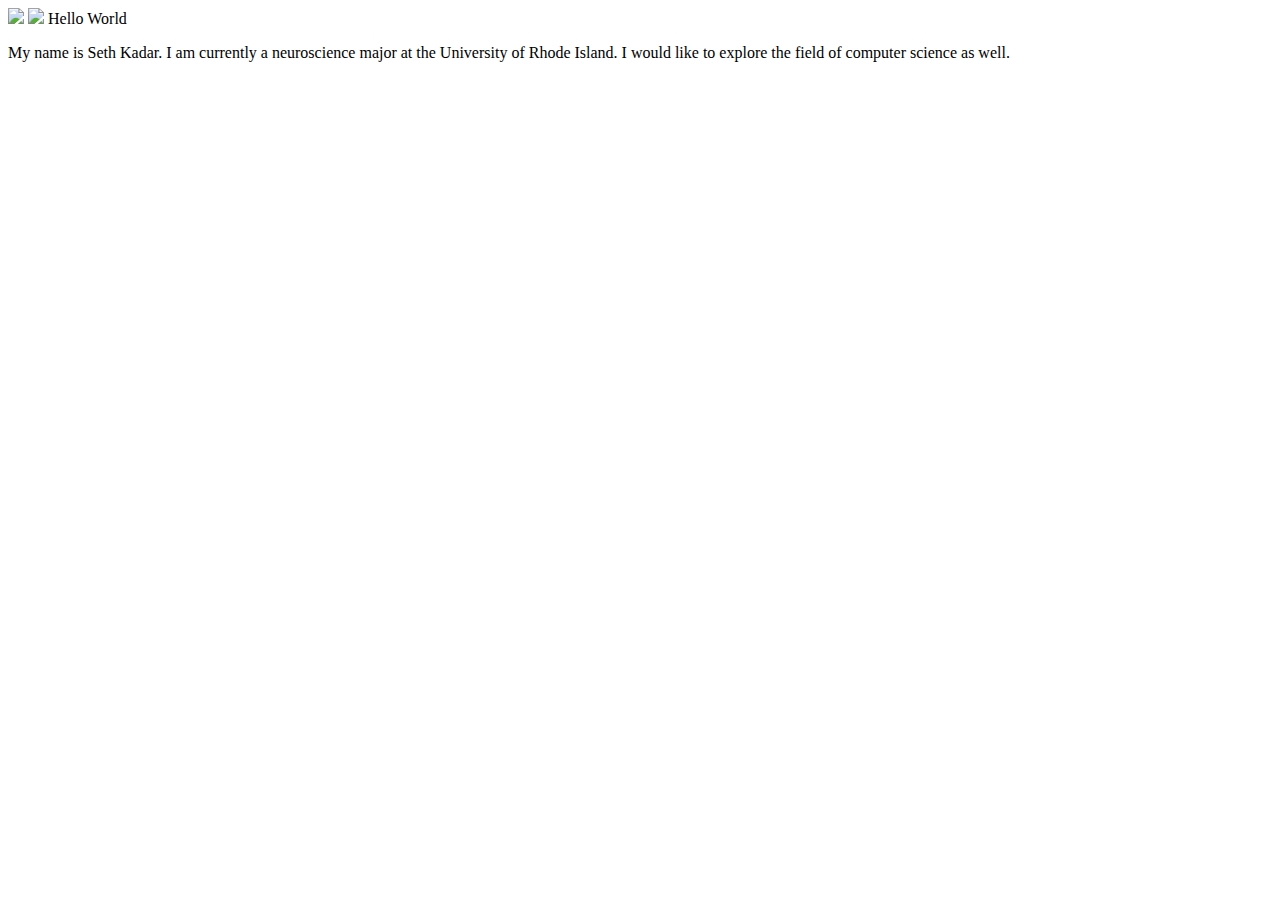
==== index.html @ b7cf37d8 "Update index.html" ====
<!DOCTYPE html>
<html>
    <head>
        <meta charset="utf-8">
        <title>Home Page</title>
    </head>
    <body>
        <img src="csc106_banner.jpg">
        <table>
            <thead> <img src=
      <h1> Hello World </h1>
    
    <p> My name is Seth Kadar. I am currently a neuroscience major at the University of Rhode Island.  
    I would like to explore the field of computer science as well. </p>
        <a href="https://www.uri.edu" URI Homepage </a>
    </body>
</html>
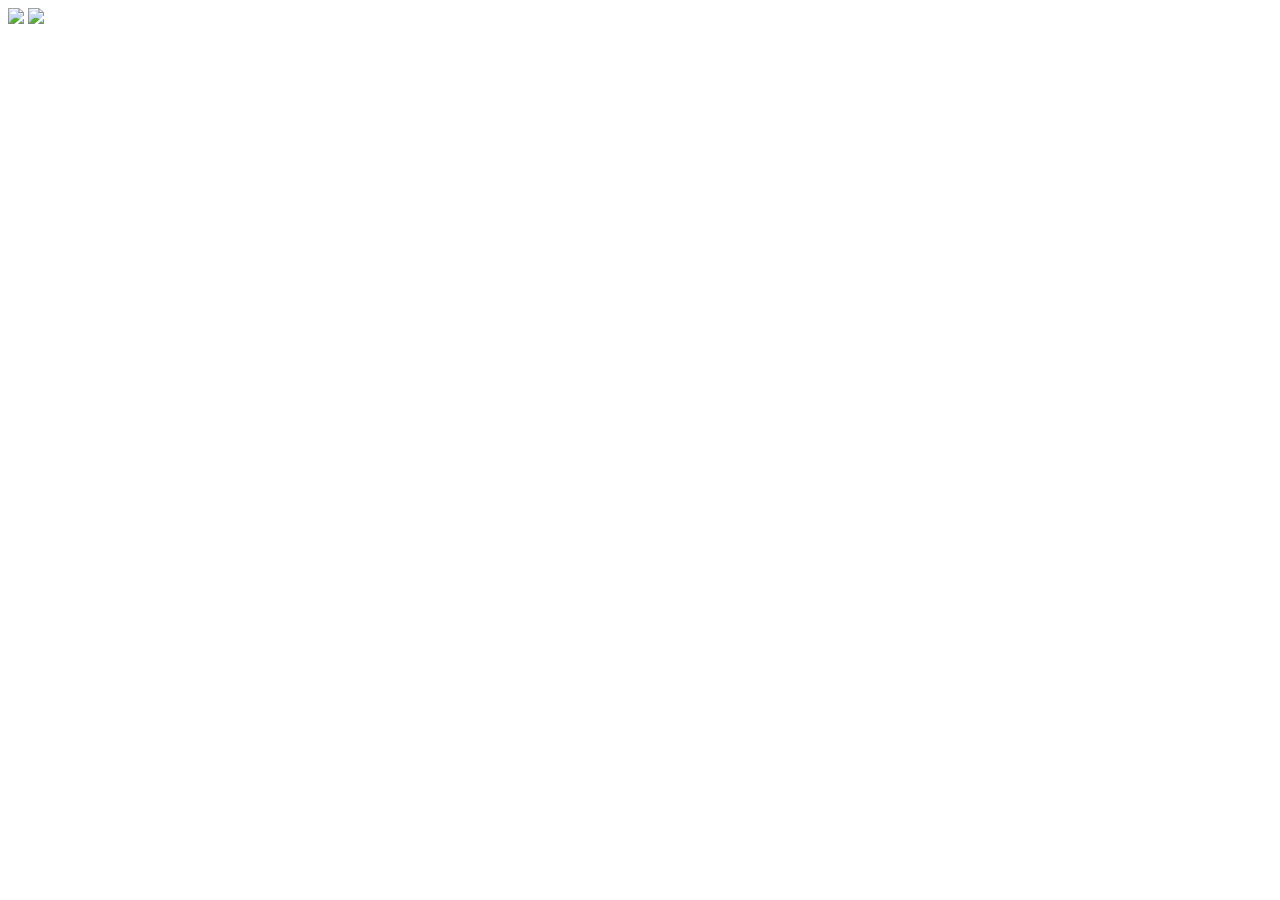
==== commit 2f633e3b: "Update index.html" ====
--- a/index.html
+++ b/index.html
@@ -7,7 +7,7 @@
     <body>
         <img src="csc106_banner.jpg">
         <table>
-            <thead> <img src=
+            <thead> <img src="
       <h1> Hello World </h1>
     
     <p> My name is Seth Kadar. I am currently a neuroscience major at the University of Rhode Island.  
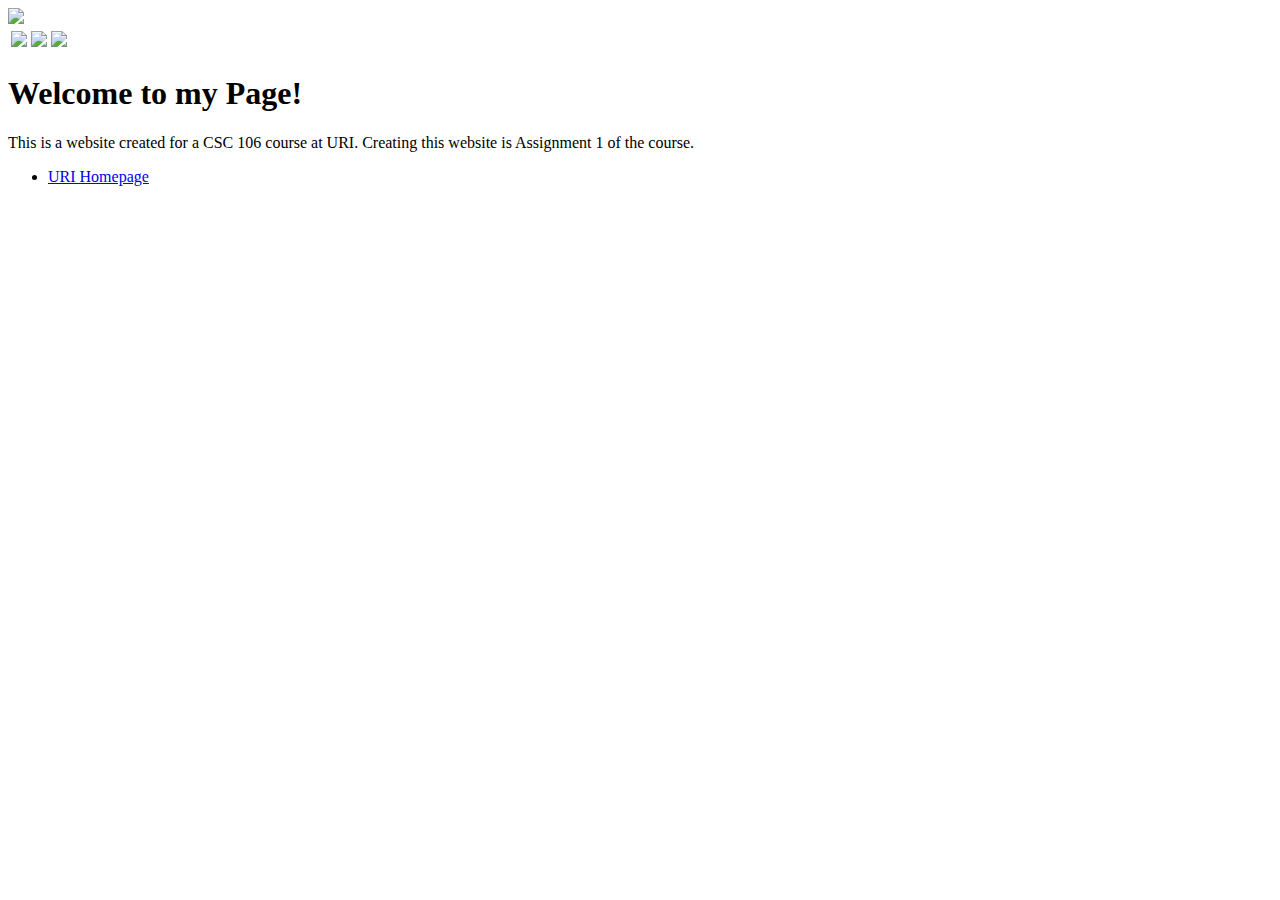
==== commit 43ef09ea: "Update index.html" ====
--- a/index.html
+++ b/index.html
@@ -7,11 +7,20 @@
     <body>
         <img src="csc106_banner.jpg">
         <table>
-            <thead> <img src="
-      <h1> Hello World </h1>
+            <thead> 
+                <tr> 
+                    <th> <img src="homebutton.png"> </th>
+                    <th> <img src="javascriptsbutton.png"> </th>
+                    <th> <img src="aboutmebutton.png"> </th>
+                </tr>
+            </thead>
+        </table>
+      <h1> Welcome to my Page! </h1>
     
-    <p> My name is Seth Kadar. I am currently a neuroscience major at the University of Rhode Island.  
-    I would like to explore the field of computer science as well. </p>
-        <a href="https://www.uri.edu" URI Homepage </a>
+    <p> This is a website created for a CSC 106 course at URI. Creating this website is Assignment 1 of the course. </p>
+        <ul>
+            <li> <a href="https://www.uri.edu"> URI Homepage </a> </li>
+        </ul>
+        
     </body>
 </html>
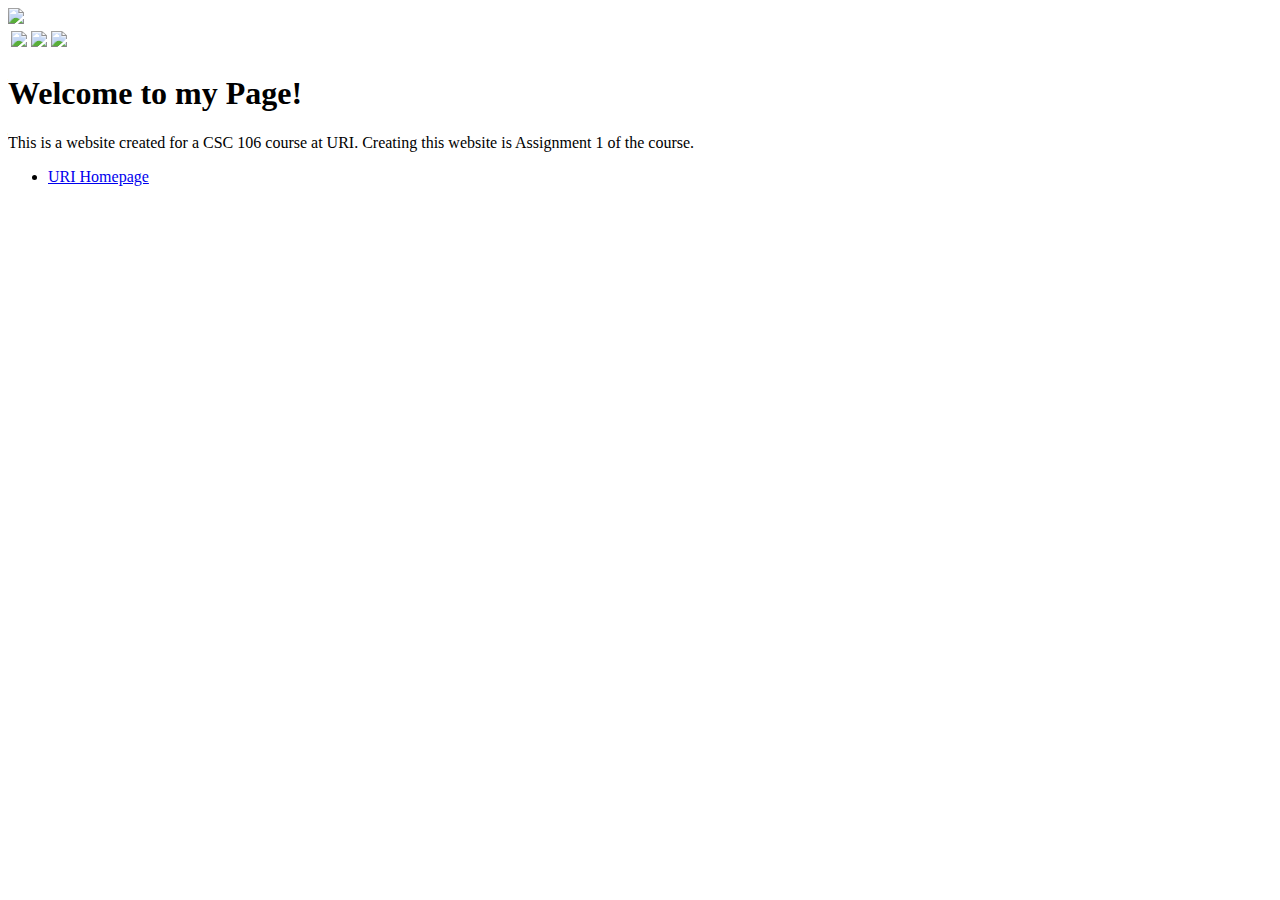
==== commit 4d0791e7: "Update index.html" ====
--- a/index.html
+++ b/index.html
@@ -9,9 +9,9 @@
         <table>
             <thead> 
                 <tr> 
-                    <th> <img src="homebutton.png"> </th>
-                    <th> <img src="javascriptsbutton.png"> </th>
-                    <th> <img src="aboutmebutton.png"> </th>
+                    <th> <a href="index.html"> <img src="homebutton.png"> </a> </th>
+                    <th> <a href="javascript.html"> <img src="javascriptsbutton.png"> </a> </th>
+                    <th> <a href="about.html"> <img src="aboutmebutton.png"> </a> </th>
                 </tr>
             </thead>
         </table>
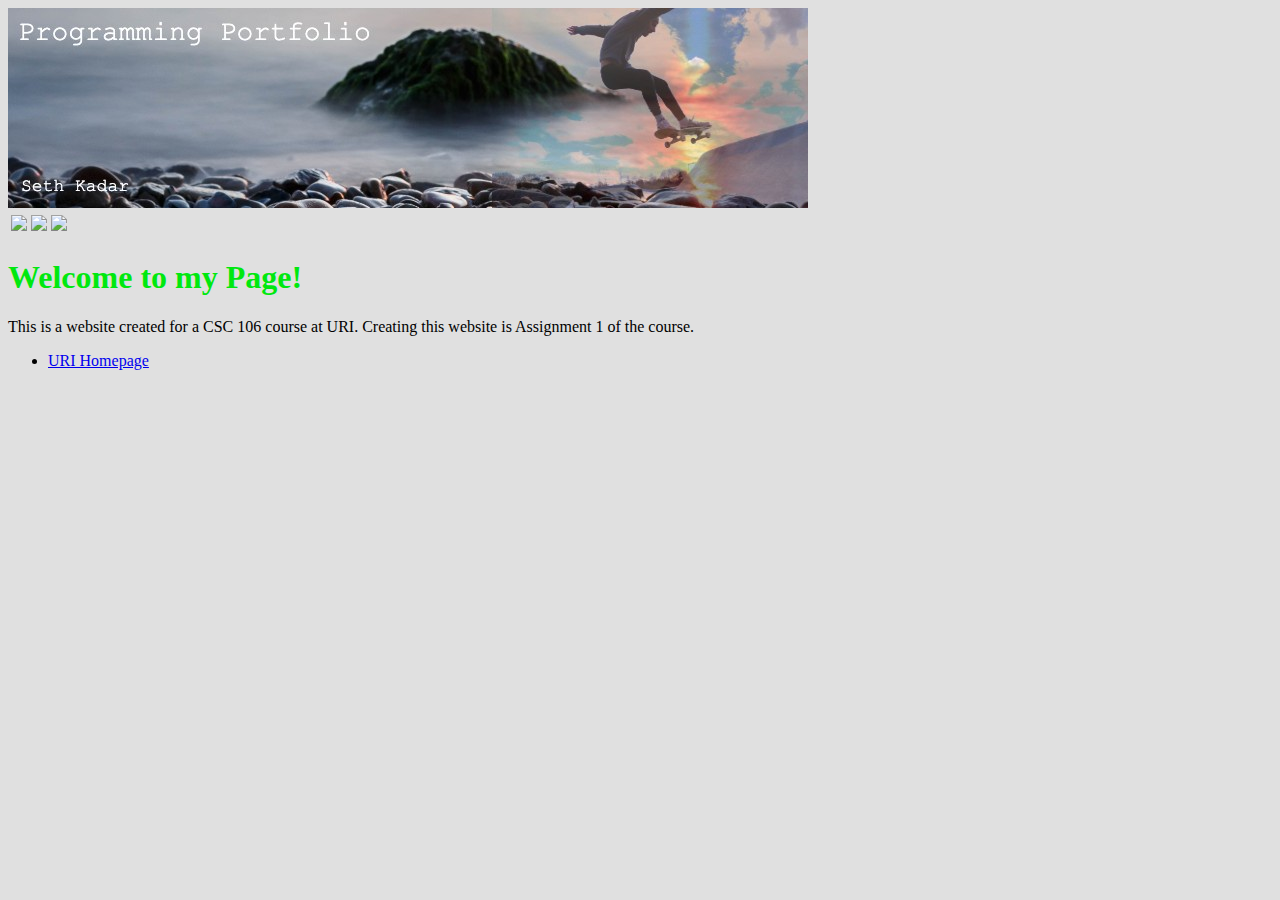
==== commit 57304004: "Update index.html" ====
--- a/index.html
+++ b/index.html
@@ -3,9 +3,10 @@
     <head>
         <meta charset="utf-8">
         <title>Home Page</title>
+        <link rel="stylesheet" href="style1.css">
     </head>
     <body>
-        <img src="csc106_banner.jpg">
+        <img src="myBanner.jpg">
         <table>
             <thead> 
                 <tr> 
--- a/style1.css
+++ b/style1.css
@@ -0,0 +1,12 @@
+
+        
+        h1 {
+            color: rgb(0, 232, 15);
+        }  
+        
+        body {
+            background-color: rgb(224, 224, 224);
+        }
+            
+        
+        
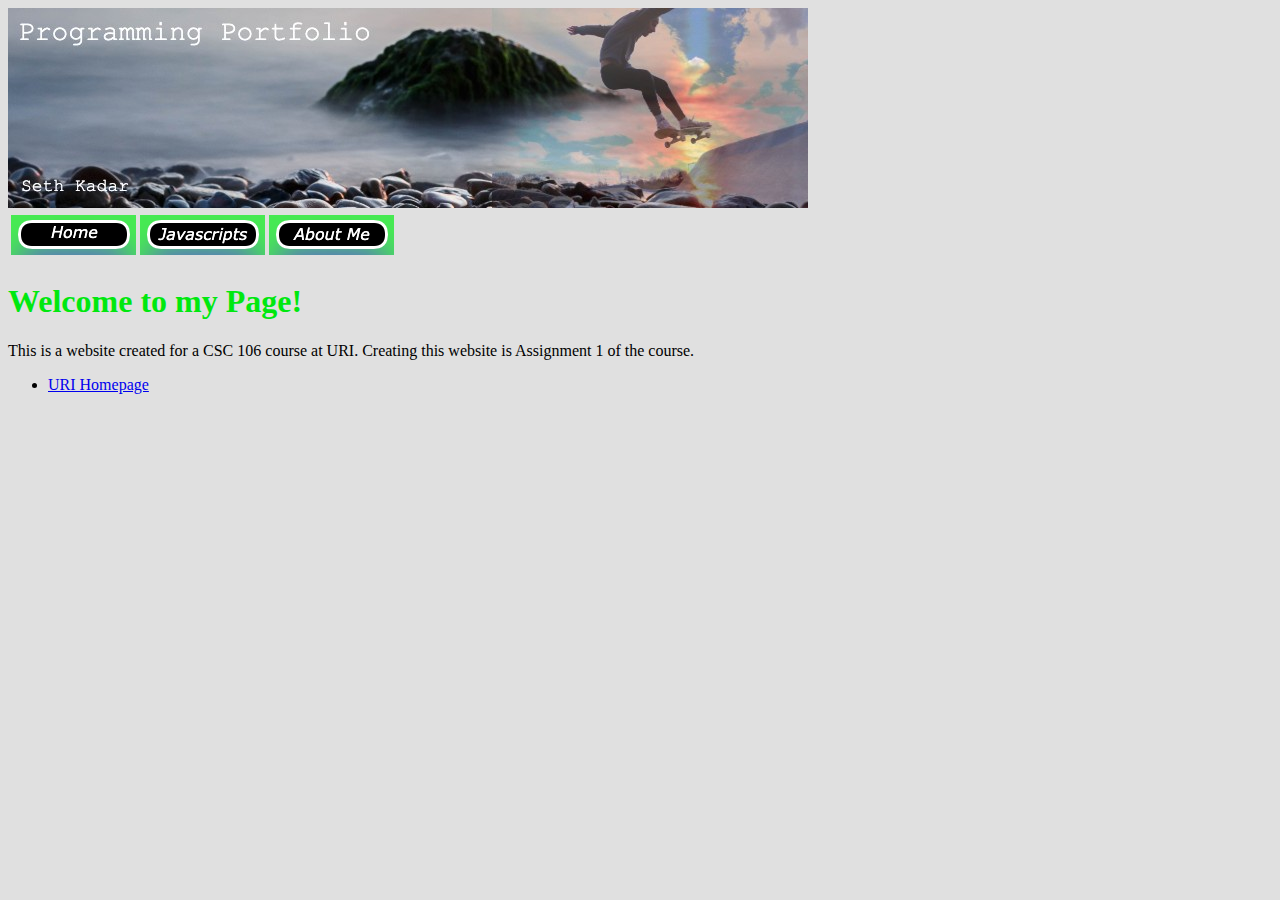
==== commit 85ab77f4: "Update index.html" ====
--- a/index.html
+++ b/index.html
@@ -10,9 +10,9 @@
         <table>
             <thead> 
                 <tr> 
-                    <th> <a href="index.html"> <img src="homebutton.png"> </a> </th>
-                    <th> <a href="javascript.html"> <img src="javascriptsbutton.png"> </a> </th>
-                    <th> <a href="about.html"> <img src="aboutmebutton.png"> </a> </th>
+                    <th> <a href="index.html"> <img src="home.png"> </a> </th>
+                    <th> <a href="javascript.html"> <img src="javascripts.png"> </a> </th>
+                    <th> <a href="about.html"> <img src="aboutme.png"> </a> </th>
                 </tr>
             </thead>
         </table>
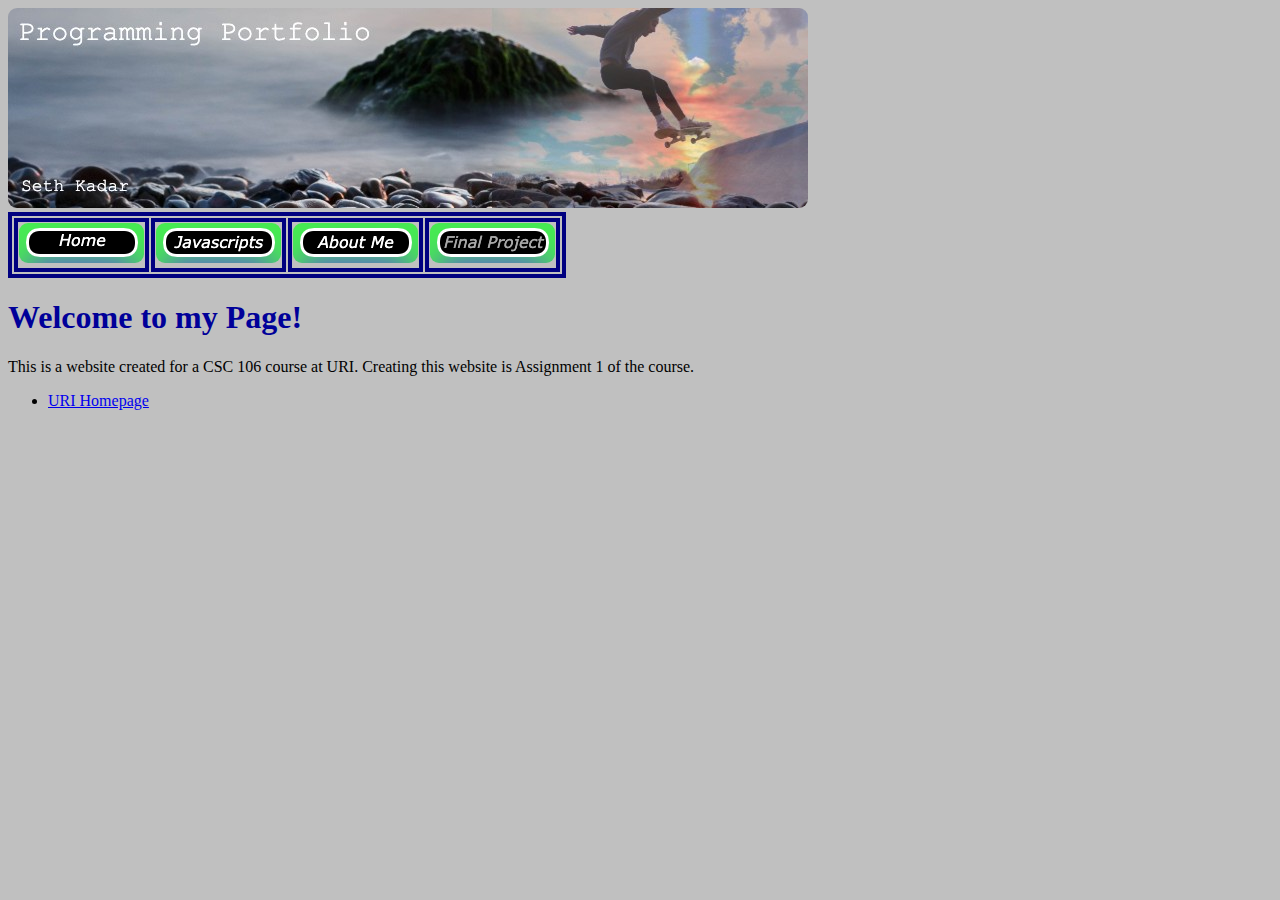
==== commit f2c50d7b: "Update index.html" ====
--- a/index.html
+++ b/index.html
@@ -13,6 +13,7 @@
                     <th> <a href="index.html"> <img src="home.png"> </a> </th>
                     <th> <a href="javascript.html"> <img src="javascripts.png"> </a> </th>
                     <th> <a href="about.html"> <img src="aboutme.png"> </a> </th>
+                    <th> <a href="Final Project.html"> <img src = "finalbutton.png"> </a> </th>
                 </tr>
             </thead>
         </table>
--- a/style1.css
+++ b/style1.css
@@ -1,12 +1,14 @@
 
         
         h1 {
-            color: rgb(0, 232, 15);
+            color: rgb(0, 0, 153); font-family: copperplate, fantasy;
         }  
         
         body {
-            background-color: rgb(224, 224, 224);
+            background-color: rgb(192, 192, 192);
         }
-            
+            table, th {border: 4px solid navy;}
+p {font-family: copperplate, fantasy;}
+img {border-radius:9px}
         
         
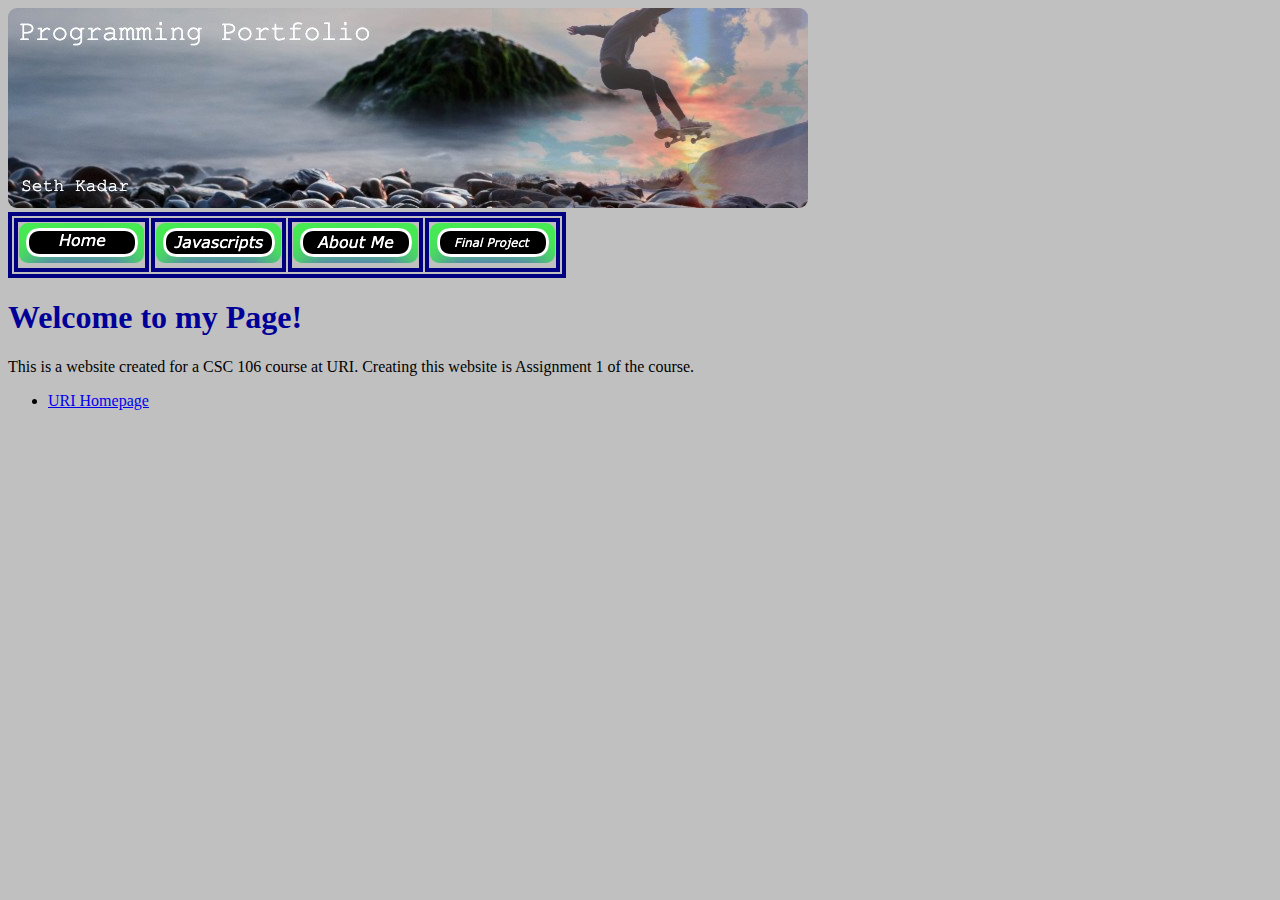
==== commit e5d6701f: "Update index.html" ====
--- a/index.html
+++ b/index.html
@@ -13,7 +13,7 @@
                     <th> <a href="index.html"> <img src="home.png"> </a> </th>
                     <th> <a href="javascript.html"> <img src="javascripts.png"> </a> </th>
                     <th> <a href="about.html"> <img src="aboutme.png"> </a> </th>
-                    <th> <a href="Final Project.html"> <img src = "finalbutton.png"> </a> </th>
+                    <th> <a href="Final Project.html"> <img src = "finalprojectbutton.png"> </a> </th>
                 </tr>
             </thead>
         </table>
